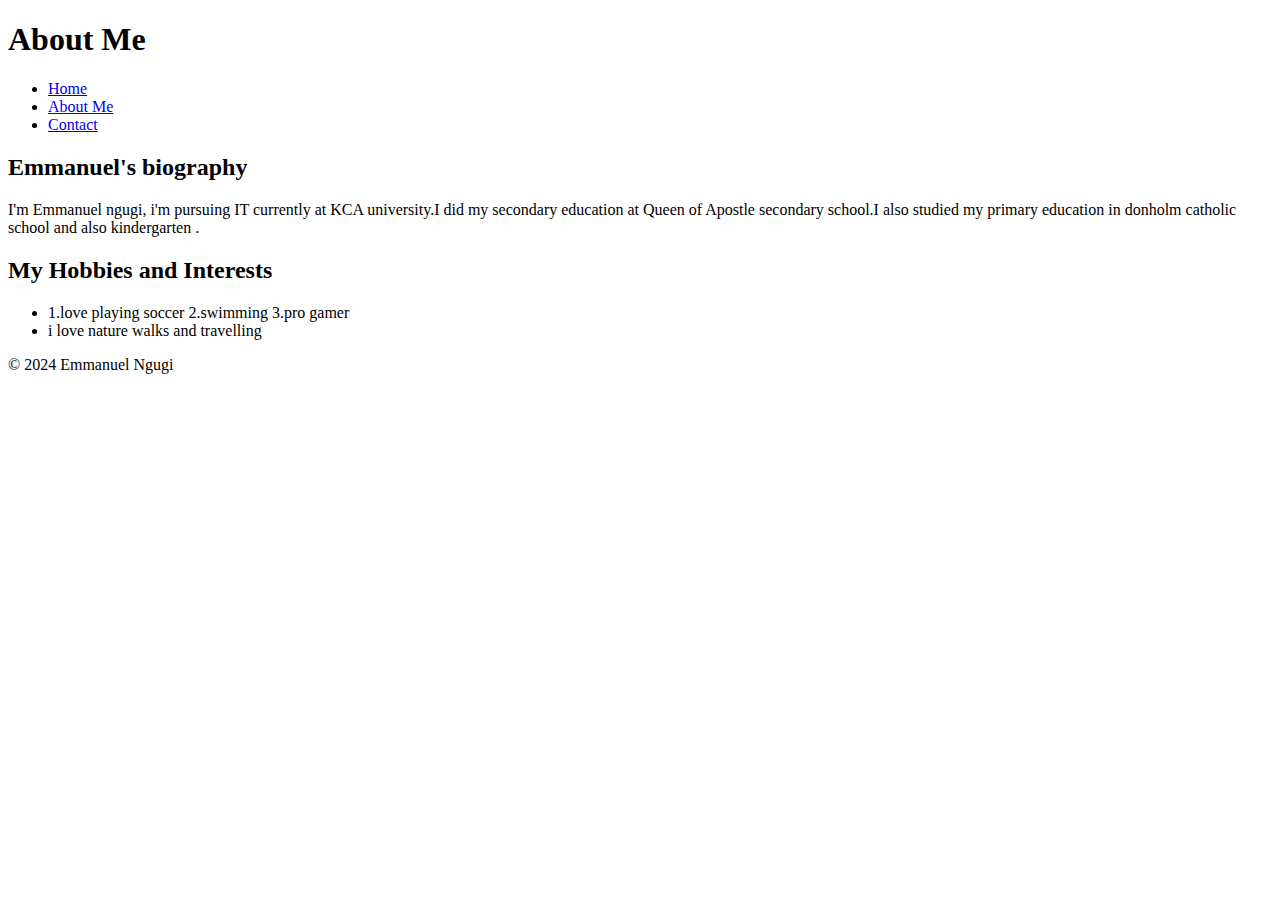
==== about.html @ 8ac47aca "Create about.html" ====
<!DOCTYPE html>
<html lang="en">
<head>
    <meta charset="UTF-8">
    <meta name="viewport" content="width=device-width, initial-scale=1.0">
    <title>About Me</title>
    <link rel="stylesheet" href="styles.css">
</head>
<body>
    <header>
        <h1>About Me</h1>
    </header>
    <nav>
        <ul>
            <li><a href="index.html">Home</a></li>
            <li><a href="about.html">About Me</a></li>
            <li><a href="contact.html">Contact</a></li>
        </ul>
    </nav>
    <main>
        <section>
            <h2>Emmanuel's biography</h2>
            <p>I'm Emmanuel ngugi, i'm pursuing IT currently at KCA university.I did my secondary education at Queen of Apostle secondary school.I also studied my primary education in donholm catholic school and also kindergarten .</p>
            <h2>My Hobbies and Interests</h2>
            <ul>
                <li>1.love playing soccer
2.swimming
3.pro gamer </li>
                <li>i love nature walks 
and travelling</li>
            </ul>
        </section>
    </main>
    <footer>
        <p>&copy; 2024 Emmanuel Ngugi</p>
    </footer>
</body>
</html>
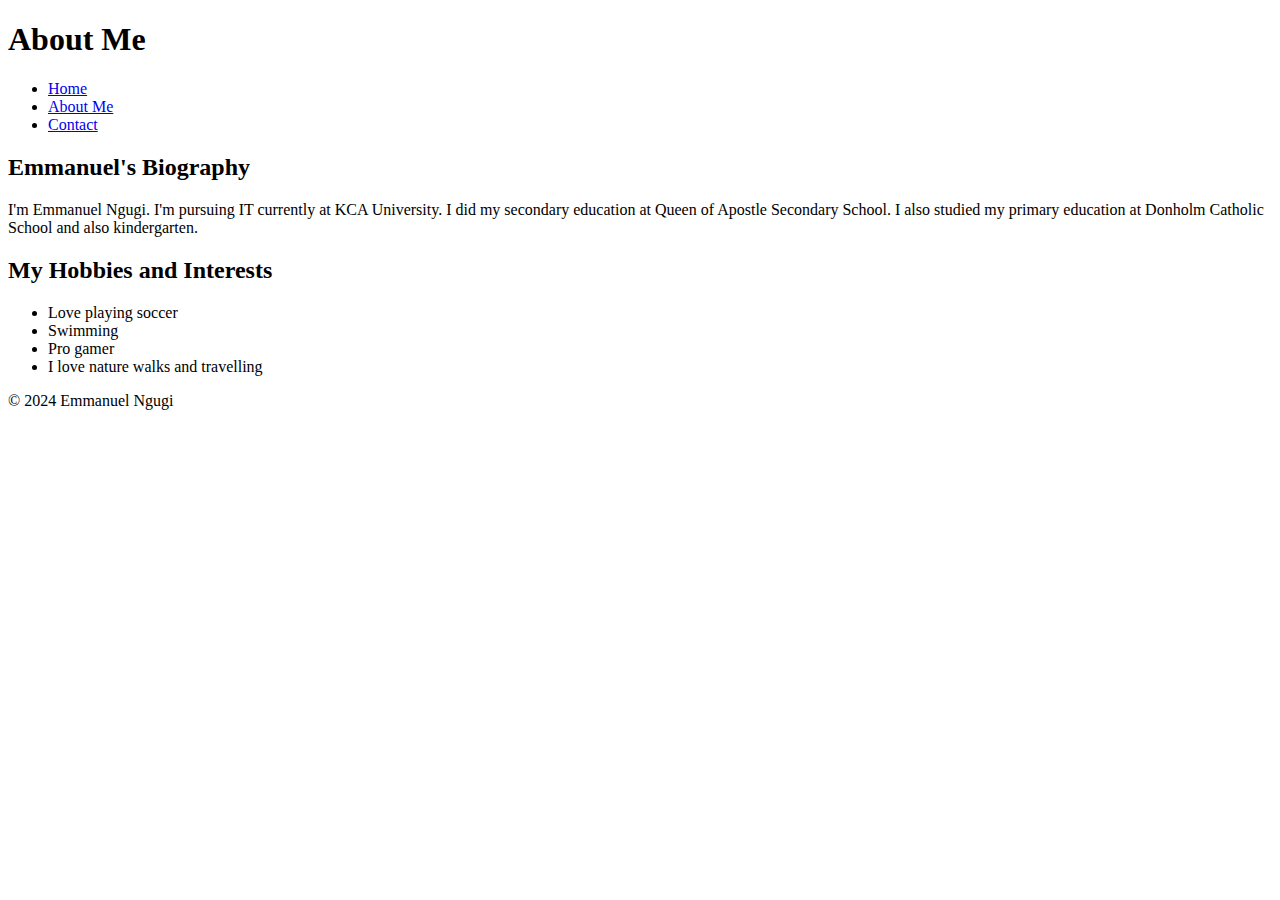
==== commit 2b4b4b30: "Update about.html" ====
--- a/about.html
+++ b/about.html
@@ -19,15 +19,14 @@
     </nav>
     <main>
         <section>
-            <h2>Emmanuel's biography</h2>
-            <p>I'm Emmanuel ngugi, i'm pursuing IT currently at KCA university.I did my secondary education at Queen of Apostle secondary school.I also studied my primary education in donholm catholic school and also kindergarten .</p>
+            <h2>Emmanuel's Biography</h2>
+            <p>I'm Emmanuel Ngugi. I'm pursuing IT currently at KCA University. I did my secondary education at Queen of Apostle Secondary School. I also studied my primary education at Donholm Catholic School and also kindergarten.</p>
             <h2>My Hobbies and Interests</h2>
             <ul>
-                <li>1.love playing soccer
-2.swimming
-3.pro gamer </li>
-                <li>i love nature walks 
-and travelling</li>
+                <li>Love playing soccer</li>
+                <li>Swimming</li>
+                <li>Pro gamer</li>
+                <li>I love nature walks and travelling</li>
             </ul>
         </section>
     </main>
